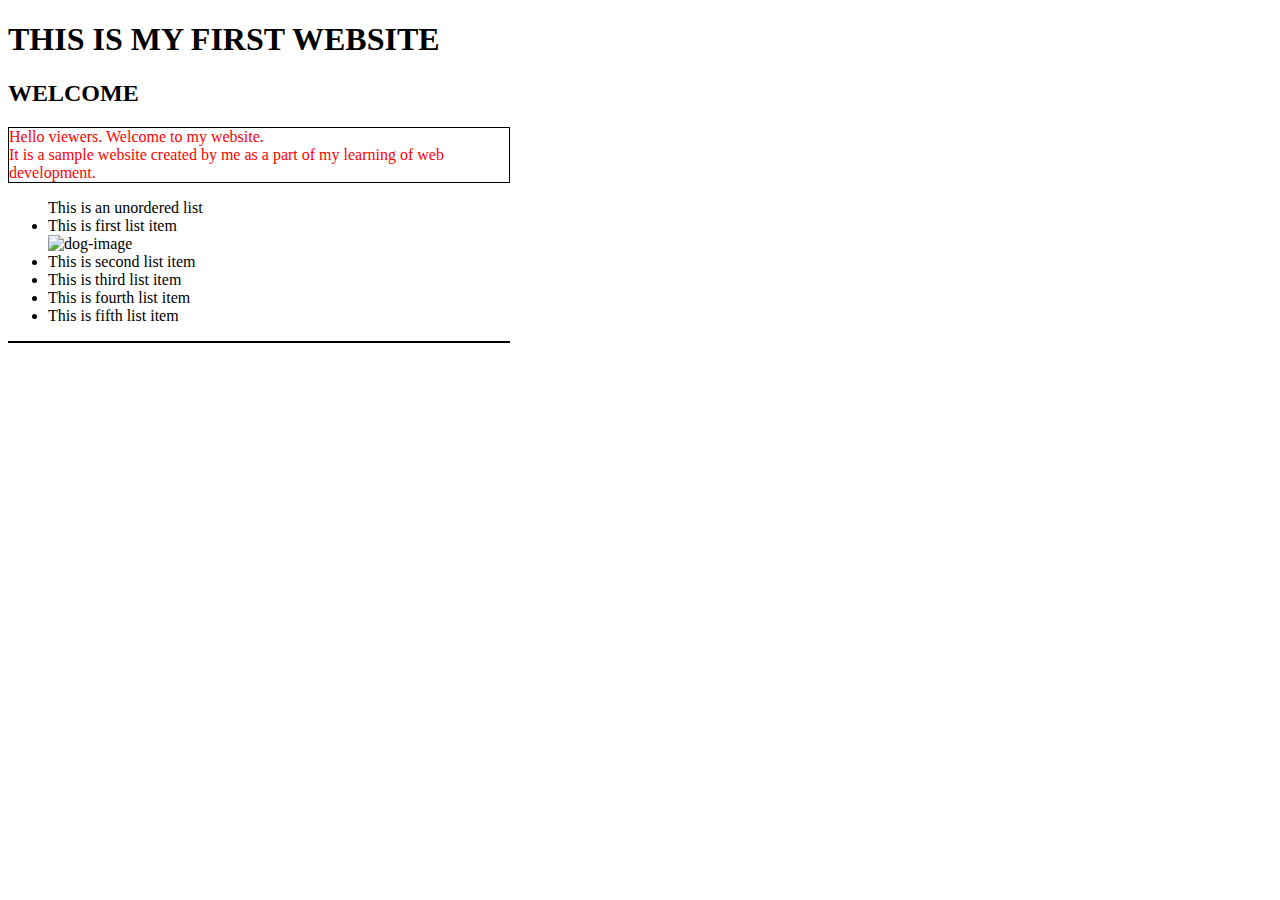
==== index.html @ 055a4209 "added style.css" ====
<!DOCTYPE html>
<html>
    <head>
        <meta charset="utf-8">
        <meta lang="fr">
        <link href="styles/style.css" rel="stylesheet">
        <title>
            My First Website
        </title>
    </head>
    <body>
        <h1>
            THIS IS MY FIRST WEBSITE
        </h1>
        <h2>
            WELCOME
        </h2>
        <p>
            Hello viewers. Welcome to my website. <br> It is a sample website created by me as a part of my learning of web development.
            <ul>
                This is an unordered list
                <br>
                <li> This is first list item </li>
                <img src="images/dog.webp" alt="dog-image" height="80px" width="120px">
                <li> This is second list item </li>
                <li> This is third list item </li>
                <li> This is fourth list item </li>
                <li> This is fifth list item </li>
            </ul>
        </p>
        
    </body>
</html>
---- styles/style.css ----
p {
    color: red;
    width: 500px;
    border: 1px solid black;
}
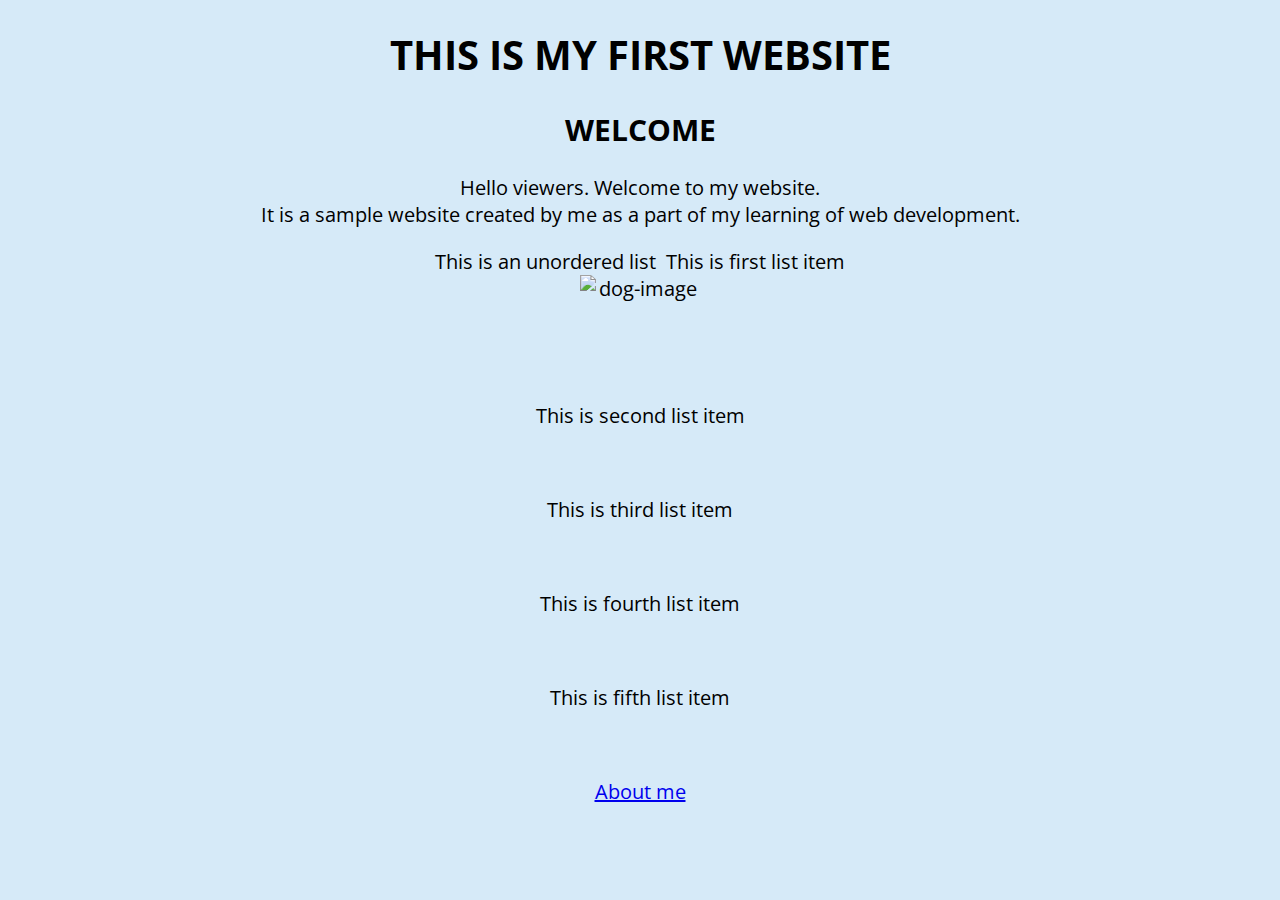
==== commit 7631095f: "added about" ====
--- a/index.html
+++ b/index.html
@@ -4,12 +4,13 @@
         <meta charset="utf-8">
         <meta lang="fr">
         <link href="styles/style.css" rel="stylesheet">
+        <link href="https://fonts.googleapis.com/css?family=Open+Sans" rel="stylesheet">
         <title>
             My First Website
         </title>
     </head>
     <body>
-        <h1>
+        <h1 id="main-heading">
             THIS IS MY FIRST WEBSITE
         </h1>
         <h2>
@@ -17,17 +18,18 @@
         </h2>
         <p>
             Hello viewers. Welcome to my website. <br> It is a sample website created by me as a part of my learning of web development.
-            <ul>
+            <div>
                 This is an unordered list
-                <br>
-                <li> This is first list item </li>
-                <img src="images/dog.webp" alt="dog-image" height="80px" width="120px">
-                <li> This is second list item </li>
-                <li> This is third list item </li>
-                <li> This is fourth list item </li>
-                <li> This is fifth list item </li>
-            </ul>
+                
+                &nbspThis is first list item <br>
+                <img src="images/dog.webp" alt="dog-image" height="80px" width="120px"> <br>
+                <p> This is second list item </p> <br>
+                <p> This is third list item </p> <br>
+                <p> This is fourth list item </p> <br>
+                <p> This is fifth list item </p> <br>
+            </div>
         </p>
         
+        <a href="about.html">About me</a>
     </body>
 </html>--- a/styles/style.css
+++ b/styles/style.css
@@ -1,5 +1,29 @@
-p {
-    color: red;
-    width: 500px;
-    border: 1px solid black;
+html{
+    font-size: 20px;
+    /*font-family: "Open Sans", sans-serif;*/
+}
+
+body{
+    background-color: #D6EAF8;
+    font-family: "Open Sans", sans-serif;
+    text-align: center;
+    margin: 20 auto;
+}
+
+ul{
+    display: inline-block;    
+    background-color: cyan;
+    text-align: start;
+    margin: 0 auto;
+    padding: 0 50px;
+    border: 5px solid black;
+    text-shadow: 2px 2px 10px black;
+}
+img{
+    display: block;
+    margin: 0 auto;
+}
+h2:hover{
+    box-sizing: initial;
+    background-color: green;
 }